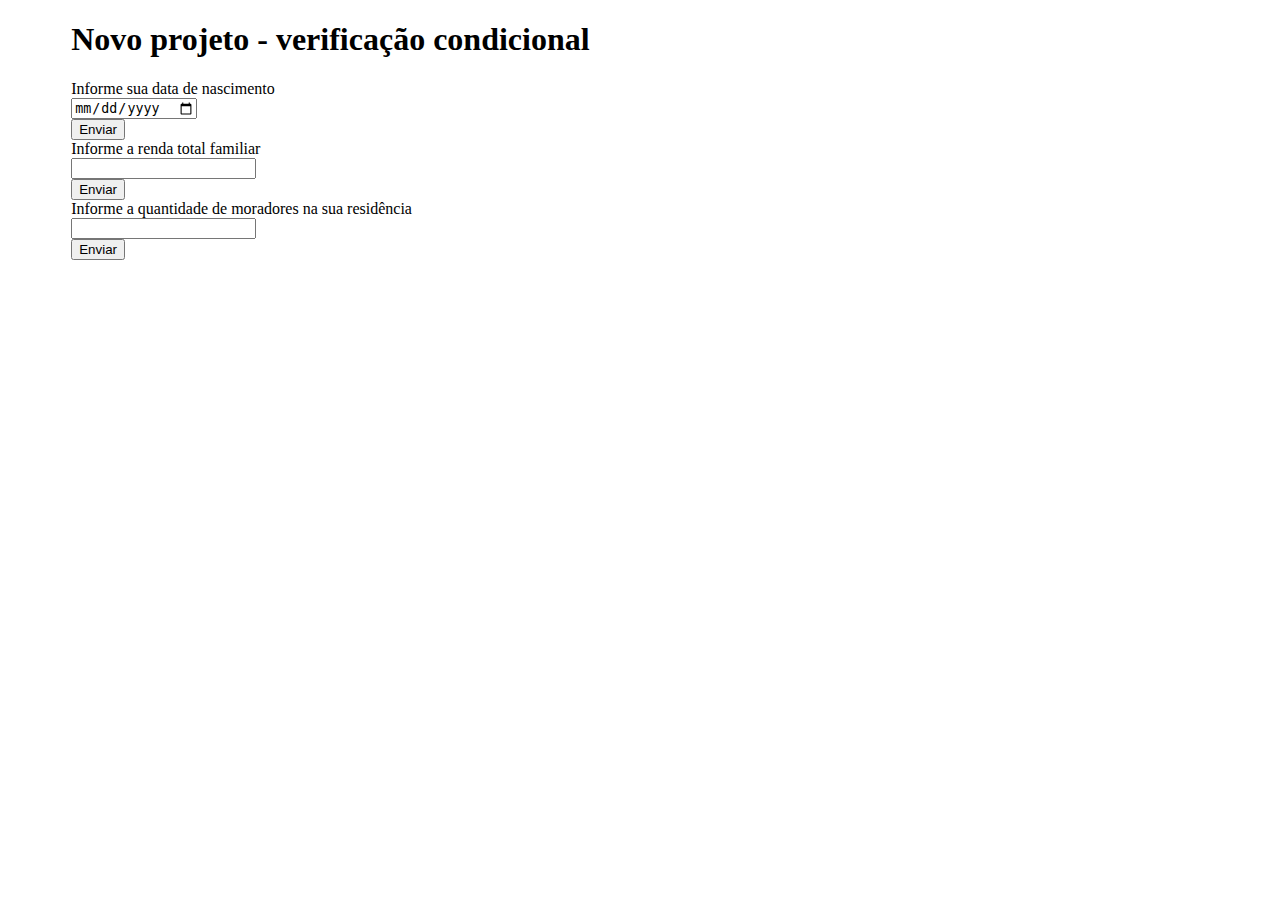
==== index.html @ 3a2426dc "cotinuação" ====
<!DOCTYPE html>
<html lang="pt-BR">

<head>
    <meta charset="UTF-8">
    <meta http-equiv="X-UA-Compatible" content="IE=edge">
    <meta name="viewport" content="width=device-width, initial-scale=1.0">
    <link rel="stylesheet" href="css/style.css">
    <script src="js/script.js"></script>
    <link href="https://cdn.jsdelivr.net/npm/bootstrap@5.3.0-alpha3/dist/css/bootstrap.min.css" rel="stylesheet"
        integrity="sha384-KK94CHFLLe+nY2dmCWGMq91rCGa5gtU4mk92HdvYe+M/SXH301p5ILy+dN9+nJOZ" crossorigin="anonymous">
    <title>Atividade de verificação condicional</title>
</head>

<body>
    <main>
        <div class="row text-center my-3">
            <h1>Novo projeto - verificação condicional</h1>
        </div>

        <div class="row idade">
            <div class="col-auto d-flex flex-column align-items-center justify-content-center">
                <div class="text-center">Informe sua data de nascimento</div>
            </div>
            <div class="col-auto d-flex flex-column align-items-center justify-content-center">
                <input class="my-1" type="date" id="datanasc">
            </div>
            <div class="col-auto d-flex flex-column align-items-center justify-content-center">
                <button type="button" class="btn btn-outline-dark" onclick="calcularPercapita()">
                    Enviar
                </button>
            </div>
        </div>

        <div class="row renda">
            <div class="col-auto d-flex flex-column align-items-center justify-content-center">
                <div class="text-center">Informe a renda total familiar</div>
            </div>
            <div class="col-auto d-flex flex-column align-items-center justify-content-center">
                <input class="my-1" type="number" id="renda">
            </div>
            <div class="col-auto d-flex flex-column align-items-center justify-content-center">
                <button type="button" class="btn btn-outline-dark" onclick="calcularPercapita()">
                    Enviar
                </button>
            </div>
        </div>

        <div class="row moradores">
            <div class="col-auto d-flex flex-column align-items-center justify-content-center">
                <div class="text-center">Informe a quantidade de moradores na sua residência</div>
            </div>
            <div class="col-auto d-flex flex-column align-items-center justify-content-center">
                <input class="my-1" type="number" id="moradores">
            </div>
            <div class="col-auto d-flex flex-column align-items-center justify-content-center">
                <button type="button" class="btn btn-outline-dark" onclick="calcularPercapita()">
                    Enviar
                </button>
            </div>
        </div>

    </main>

    <script src="https://cdn.jsdelivr.net/npm/bootstrap@5.3.0-alpha3/dist/js/bootstrap.bundle.min.js"
        integrity="sha384-ENjdO4Dr2bkBIFxQpeoTz1HIcje39Wm4jDKdf19U8gI4ddQ3GYNS7NTKfAdVQSZe"
        crossorigin="anonymous"></script>
</body>

</html>
---- css/style.css ----
main {
    width: 90%;
    margin: auto;
}
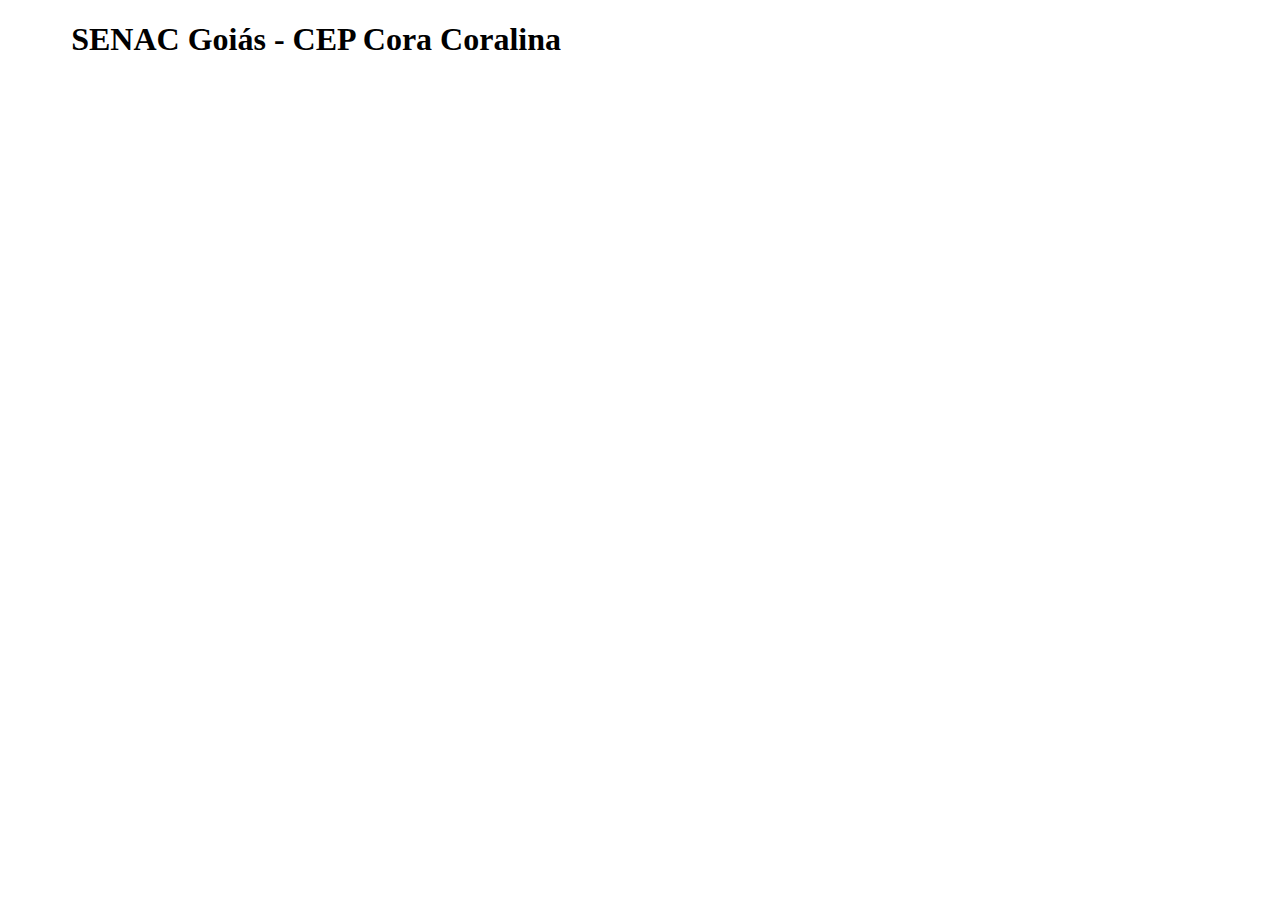
==== commit 9a898fc3: "continuação" ====
--- a/index.html
+++ b/index.html
@@ -9,57 +9,14 @@
     <script src="js/script.js"></script>
     <link href="https://cdn.jsdelivr.net/npm/bootstrap@5.3.0-alpha3/dist/css/bootstrap.min.css" rel="stylesheet"
         integrity="sha384-KK94CHFLLe+nY2dmCWGMq91rCGa5gtU4mk92HdvYe+M/SXH301p5ILy+dN9+nJOZ" crossorigin="anonymous">
-    <title>Atividade de verificação condicional</title>
+    <title>Senac Goiás</title>
 </head>
 
 <body>
     <main>
         <div class="row text-center my-3">
-            <h1>Novo projeto - verificação condicional</h1>
+            <h1>SENAC Goiás - CEP Cora Coralina</h1>
         </div>
-
-        <div class="row idade">
-            <div class="col-auto d-flex flex-column align-items-center justify-content-center">
-                <div class="text-center">Informe sua data de nascimento</div>
-            </div>
-            <div class="col-auto d-flex flex-column align-items-center justify-content-center">
-                <input class="my-1" type="date" id="datanasc">
-            </div>
-            <div class="col-auto d-flex flex-column align-items-center justify-content-center">
-                <button type="button" class="btn btn-outline-dark" onclick="calcularPercapita()">
-                    Enviar
-                </button>
-            </div>
-        </div>
-
-        <div class="row renda">
-            <div class="col-auto d-flex flex-column align-items-center justify-content-center">
-                <div class="text-center">Informe a renda total familiar</div>
-            </div>
-            <div class="col-auto d-flex flex-column align-items-center justify-content-center">
-                <input class="my-1" type="number" id="renda">
-            </div>
-            <div class="col-auto d-flex flex-column align-items-center justify-content-center">
-                <button type="button" class="btn btn-outline-dark" onclick="calcularPercapita()">
-                    Enviar
-                </button>
-            </div>
-        </div>
-
-        <div class="row moradores">
-            <div class="col-auto d-flex flex-column align-items-center justify-content-center">
-                <div class="text-center">Informe a quantidade de moradores na sua residência</div>
-            </div>
-            <div class="col-auto d-flex flex-column align-items-center justify-content-center">
-                <input class="my-1" type="number" id="moradores">
-            </div>
-            <div class="col-auto d-flex flex-column align-items-center justify-content-center">
-                <button type="button" class="btn btn-outline-dark" onclick="calcularPercapita()">
-                    Enviar
-                </button>
-            </div>
-        </div>
-
     </main>
 
     <script src="https://cdn.jsdelivr.net/npm/bootstrap@5.3.0-alpha3/dist/js/bootstrap.bundle.min.js"
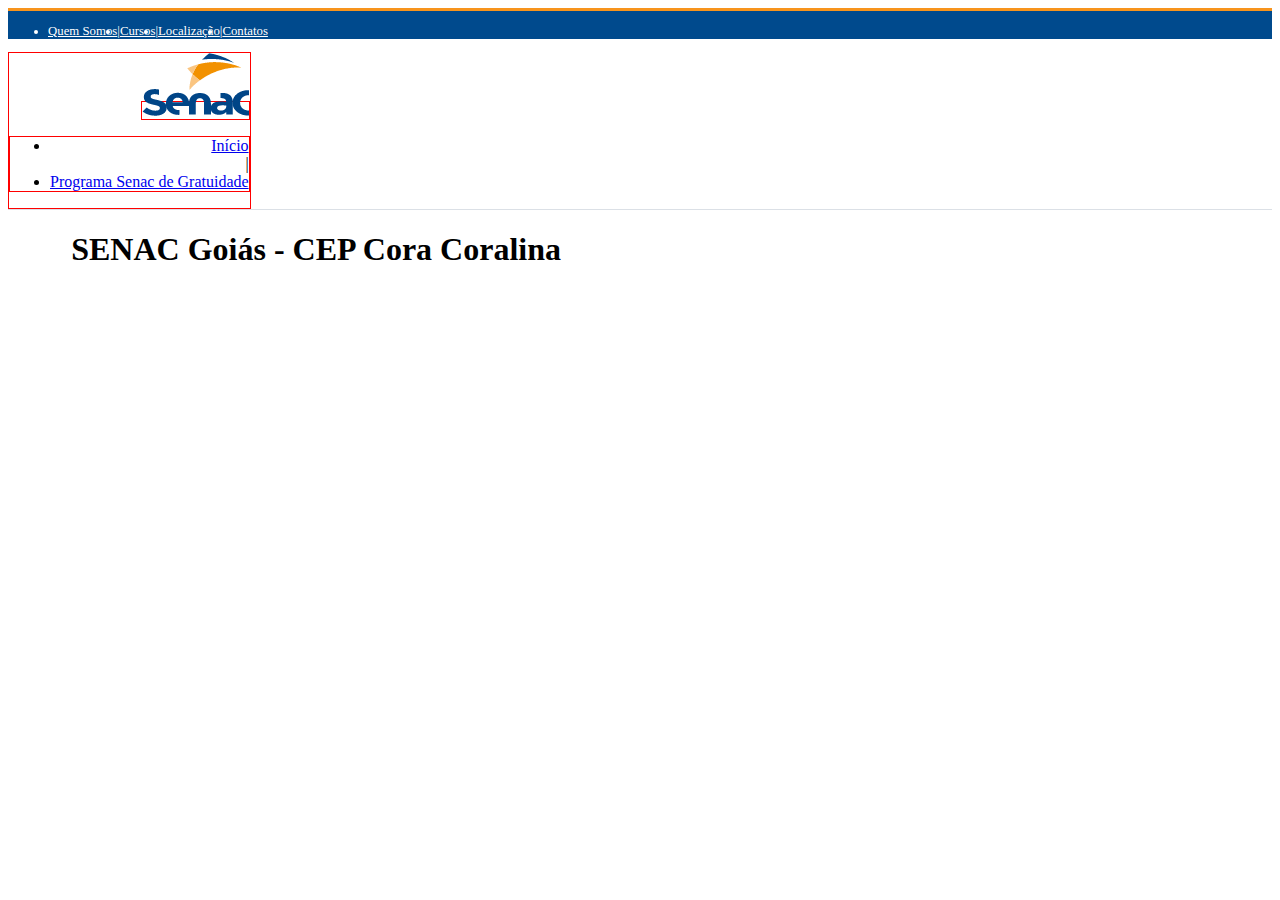
==== commit 389d8021: "continuação" ====
--- a/index.html
+++ b/index.html
@@ -13,6 +13,62 @@
 </head>
 
 <body>
+    <header>
+        <div class="header-barra">
+            <div class="container">
+                <ul class="nav justify-content-end barra">
+                    <li class="nav-item">
+                        <a class="nav-link" href="#inscricoes">Quem Somos</a>
+                    </li>
+                    |
+                    <li class="nav-item">
+                        <a class="nav-link" href="#contato">Cursos</a>
+                    </li>
+                    |
+                    <li class="nav-item">
+                        <a class="nav-link" href="#contato">Localização</a>
+                    </li>
+                    |
+                    <li class="nav-item">
+                        <a class="nav-link" href="#contato">Contatos</a>
+                    </li>
+                </ul>
+            </div>
+        </div>
+        <!-- <nav class="navbar navbar-expand-sm navbar-light bg-light navbarra">
+            <div class="container containerbarra">
+                <a class="navbar-brand" href="#">
+                    <h1><img src="img/logo.png" class="logo"></h1>
+                </a>
+                <ul class="navbar-nav fw-medium">
+                    <li class="nav-item">
+                        <a class="nav-link" href="../index.html">Início</a>
+                    </li>
+                    |
+                    <li class="nav-item">
+                        <a class="nav-link" href="pagina1.html">Programa Senac de Gratuidade</a>
+                    </li>
+                </ul>
+            </div>
+        </nav> -->
+
+        <nav class="navbarra">
+            <div class="container" style="border: 1px solid red;">
+                <a href="#" style="border: 1px solid red;">
+                    <img src="img/logo.png" class="d-inline-block align-text-center"></a>
+                <ul class="fw-medium" style="border: 1px solid red;">
+                    <li class="nav-item">
+                        <a class="nav-link" href="../index.html">Início</a>
+                    </li>
+                    |
+                    <li class="nav-item">
+                        <a class="nav-link" href="pagina1.html">Programa Senac de Gratuidade</a>
+                    </li>
+                </ul>
+            </div>
+        </nav>
+    </header>
+
     <main>
         <div class="row text-center my-3">
             <h1>SENAC Goiás - CEP Cora Coralina</h1>
--- a/css/style.css
+++ b/css/style.css
@@ -1,4 +1,46 @@
 main {
     width: 90%;
     margin: auto;
+}
+
+.navbar {
+    font-size: 1.3rem;
+}
+
+.logo {
+    max-width: 100%;
+}
+
+.header-barra {
+    background-color: #004a8d;
+    border-top: 3px solid #f7941d;
+    color: #fff;
+    padding: 0;
+    font-size: 0.8rem;
+}
+
+.barra {
+    display: flex;
+    align-items: center;
+    text-align: right;
+}
+
+.barra li {
+    color: #fff;
+}
+
+.barra li a {
+    display: block;
+    color: #fff;
+}
+
+.barra li a:hover {
+    color: #fff;
+}
+
+.navbarra {
+    display: flex;
+    align-items: center;
+    text-align: right;
+    border-bottom: 1px solid #dbe0e6;
 }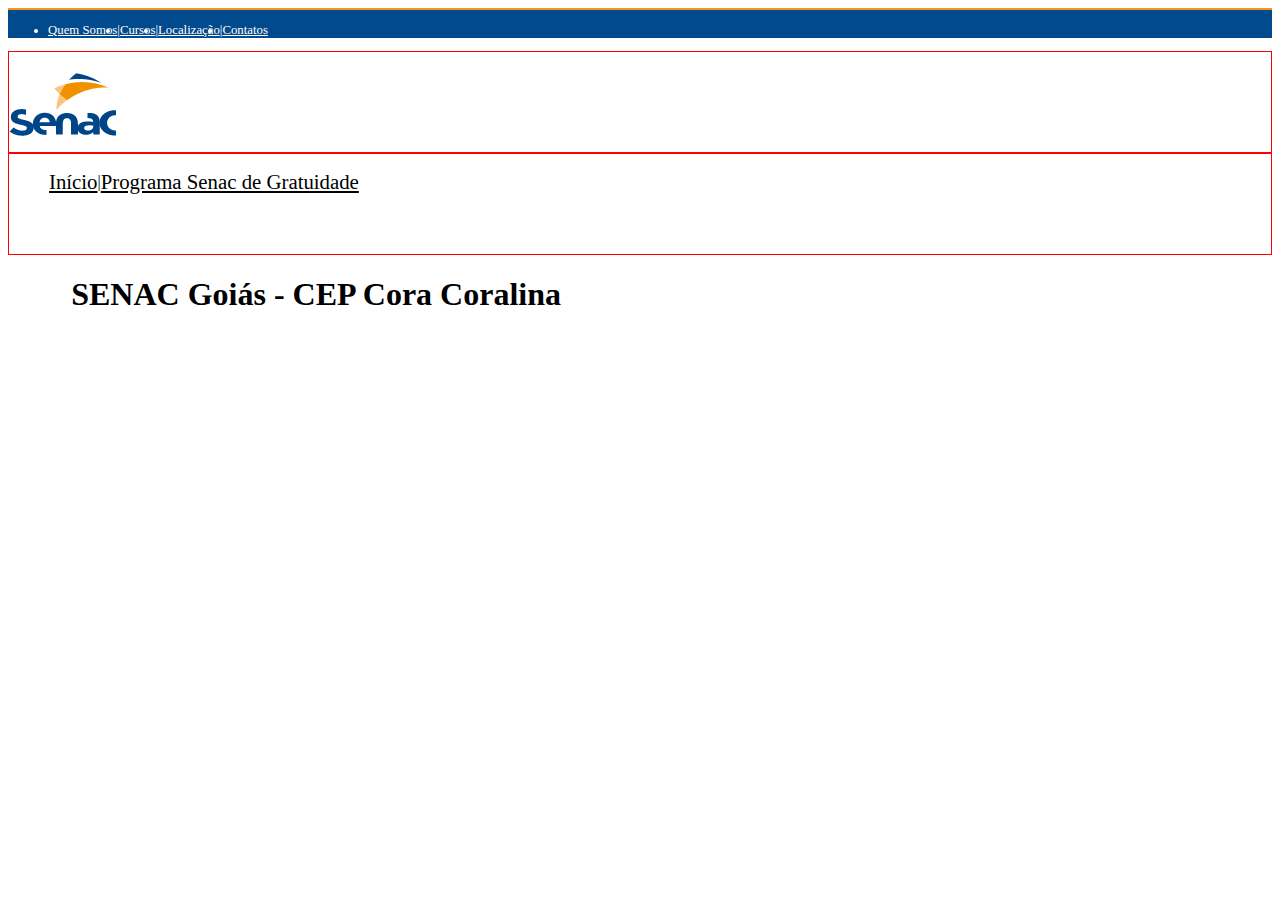
==== commit 34223698: "continuação" ====
--- a/index.html
+++ b/index.html
@@ -35,38 +35,30 @@
                 </ul>
             </div>
         </div>
-        <!-- <nav class="navbar navbar-expand-sm navbar-light bg-light navbarra">
-            <div class="container containerbarra">
-                <a class="navbar-brand" href="#">
-                    <h1><img src="img/logo.png" class="logo"></h1>
-                </a>
-                <ul class="navbar-nav fw-medium">
-                    <li class="nav-item">
-                        <a class="nav-link" href="../index.html">Início</a>
-                    </li>
-                    |
-                    <li class="nav-item">
-                        <a class="nav-link" href="pagina1.html">Programa Senac de Gratuidade</a>
-                    </li>
-                </ul>
+
+        <div class="container">
+            <div class="row cabecalho-barra">
+                <div class="col-sm-3 d-flex flex-column align-items-start justify-content-center"
+                    style="border: 1px solid red; height: 100px;">
+                    <h1>
+                        <a href="#">
+                            <img src="img/logo.png" class="logo"></a>
+                    </h1>
+                </div>
+                <div class="col-sm-9 d-flex flex-column align-items-start justify-content-center"
+                    style="border: 1px solid red; height: 100px;">
+                    <ul class="nav fw-medium cabecalho">
+                        <li class="nav-item">
+                            <a class="nav-link" href="../index.html">Início</a>
+                        </li>
+                        |
+                        <li class="nav-item">
+                            <a class="nav-link" href="pagina1.html">Programa Senac de Gratuidade</a>
+                        </li>
+                    </ul>
+                </div>
             </div>
-        </nav> -->
-
-        <nav class="navbarra">
-            <div class="container" style="border: 1px solid red;">
-                <a href="#" style="border: 1px solid red;">
-                    <img src="img/logo.png" class="d-inline-block align-text-center"></a>
-                <ul class="fw-medium" style="border: 1px solid red;">
-                    <li class="nav-item">
-                        <a class="nav-link" href="../index.html">Início</a>
-                    </li>
-                    |
-                    <li class="nav-item">
-                        <a class="nav-link" href="pagina1.html">Programa Senac de Gratuidade</a>
-                    </li>
-                </ul>
-            </div>
-        </nav>
+        </div>
     </header>
 
     <main>
--- a/css/style.css
+++ b/css/style.css
@@ -1,10 +1,6 @@
 main {
     width: 90%;
     margin: auto;
-}
-
-.navbar {
-    font-size: 1.3rem;
 }
 
 .logo {
@@ -13,7 +9,7 @@
 
 .header-barra {
     background-color: #004a8d;
-    border-top: 3px solid #f7941d;
+    border-top: 2px solid #f7941d;
     color: #fff;
     padding: 0;
     font-size: 0.8rem;
@@ -38,9 +34,23 @@
     color: #fff;
 }
 
-.navbarra {
+.cabecalho {
     display: flex;
     align-items: center;
     text-align: right;
-    border-bottom: 1px solid #dbe0e6;
+}
+
+.cabecalho li {
+    color: #000;
+    list-style-type: none;
+}
+
+.cabecalho li a {
+    display: block;
+    color: #000;
+    font-size: 1.3rem;
+}
+
+.cabecalho li a:hover {
+    color: #000;
 }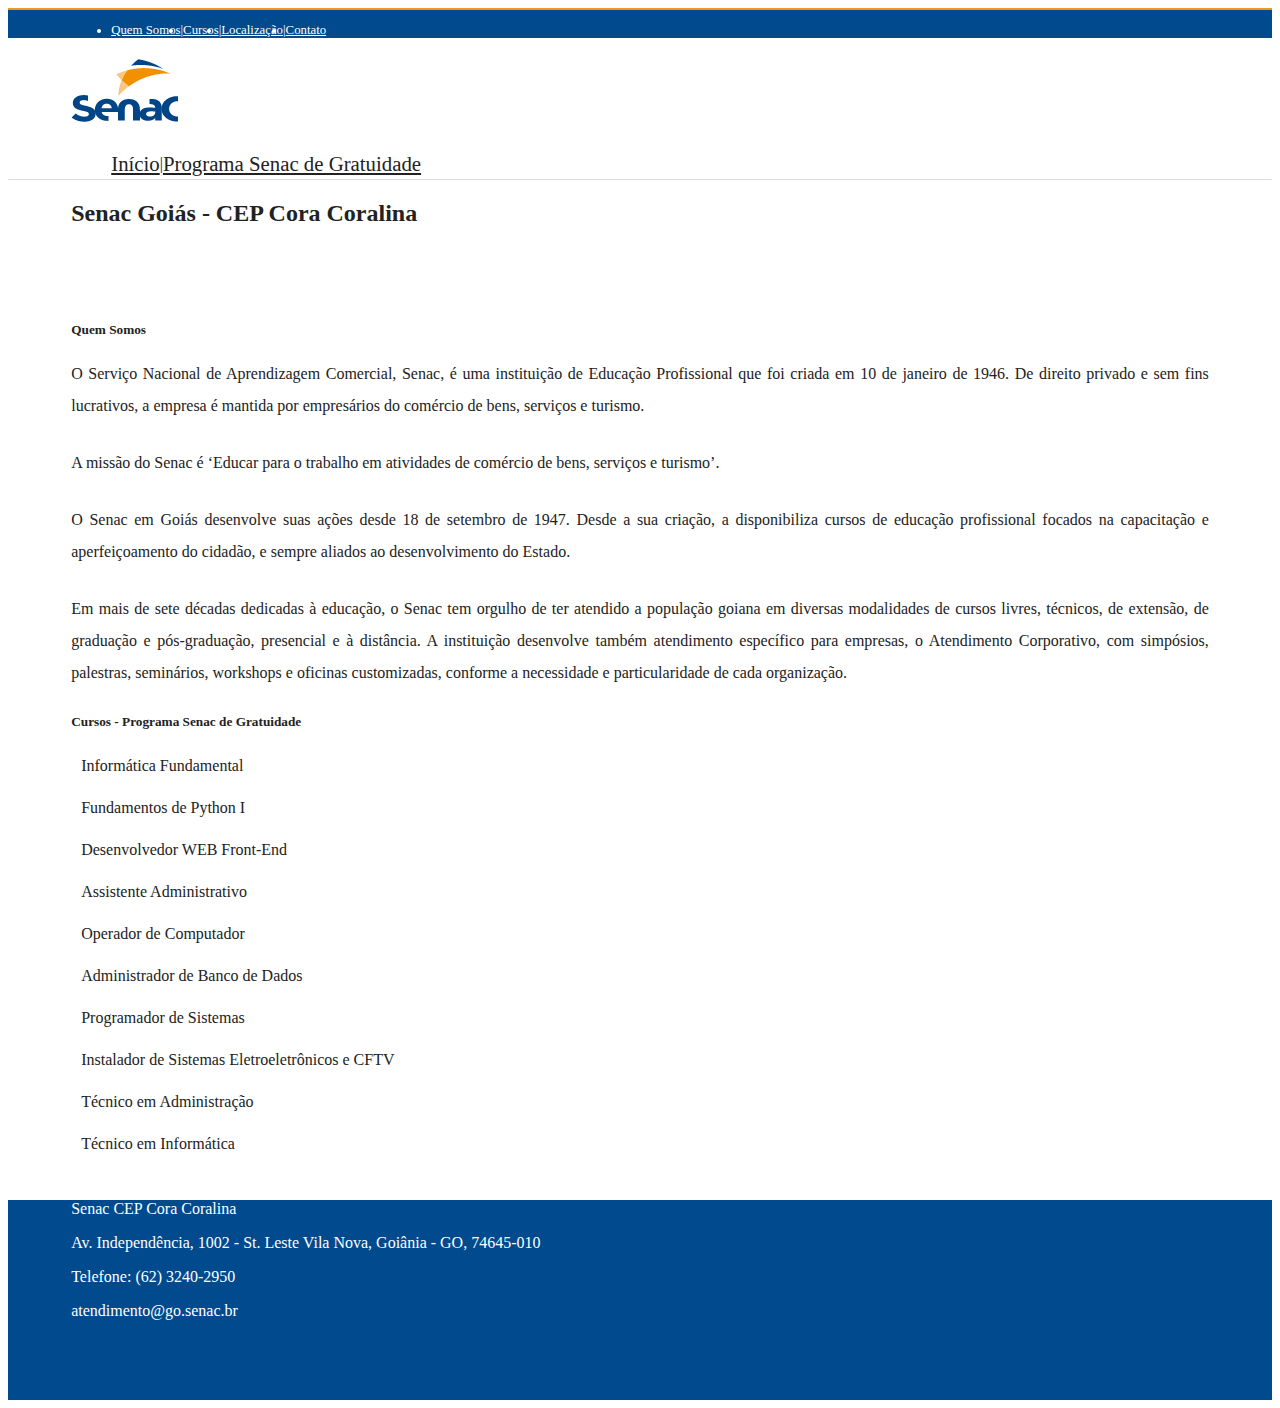
==== commit 800cbd9d: "continuação" ====
--- a/index.html
+++ b/index.html
@@ -18,19 +18,19 @@
             <div class="container">
                 <ul class="nav justify-content-end barra">
                     <li class="nav-item">
-                        <a class="nav-link" href="#inscricoes">Quem Somos</a>
+                        <a class="nav-link" href="#quemsomos">Quem Somos</a>
                     </li>
                     |
                     <li class="nav-item">
-                        <a class="nav-link" href="#contato">Cursos</a>
+                        <a class="nav-link" href="#cursos">Cursos</a>
                     </li>
                     |
                     <li class="nav-item">
-                        <a class="nav-link" href="#contato">Localização</a>
+                        <a class="nav-link" href="#localizacao">Localização</a>
                     </li>
                     |
                     <li class="nav-item">
-                        <a class="nav-link" href="#contato">Contatos</a>
+                        <a class="nav-link" href="#contato">Contato</a>
                     </li>
                 </ul>
             </div>
@@ -38,22 +38,20 @@
 
         <div class="container">
             <div class="row cabecalho-barra">
-                <div class="col-sm-3 d-flex flex-column align-items-start justify-content-center"
-                    style="border: 1px solid red; height: 100px;">
+                <div class="col-sm-3 d-flex flex-column align-items-center justify-content-center">
                     <h1>
                         <a href="#">
                             <img src="img/logo.png" class="logo"></a>
                     </h1>
                 </div>
-                <div class="col-sm-9 d-flex flex-column align-items-start justify-content-center"
-                    style="border: 1px solid red; height: 100px;">
-                    <ul class="nav fw-medium cabecalho">
+                <div class="col-sm-9 d-flex flex-column align-items-start justify-content-center">
+                    <ul class="nav cabecalho">
                         <li class="nav-item">
-                            <a class="nav-link" href="../index.html">Início</a>
+                            <a class="nav-link" href="index.html">Início</a>
                         </li>
                         |
                         <li class="nav-item">
-                            <a class="nav-link" href="pagina1.html">Programa Senac de Gratuidade</a>
+                            <a class="nav-link" href="pages/pagina1.html">Programa Senac de Gratuidade</a>
                         </li>
                     </ul>
                 </div>
@@ -62,10 +60,71 @@
     </header>
 
     <main>
-        <div class="row text-center my-3">
-            <h1>SENAC Goiás - CEP Cora Coralina</h1>
+        <div class="container">
+            <div class="row titulo">
+                <div class="col-sm-12 d-flex flex-column align-items-center justify-content-center">
+                    <h2>Senac Goiás - CEP Cora Coralina</h2>
+                </div>
+            </div>
+
+            <section>
+                <div class="row secoes">
+                    <div class="col-sm-12">
+                        <h5 class="subtitulo" id="quemsomos">Quem Somos</h5>
+                        <p>O Serviço Nacional de Aprendizagem Comercial, Senac, é uma instituição de Educação
+                            Profissional que foi criada em 10 de janeiro de 1946. De direito privado e sem fins
+                            lucrativos, a empresa é mantida por empresários do comércio de bens, serviços e turismo.</p>
+                        <p>A missão do Senac é ‘Educar para o trabalho em atividades de comércio de bens, serviços e
+                            turismo’.</p>
+                        <p>O Senac em Goiás desenvolve suas ações desde 18 de setembro de 1947. Desde a sua criação, a
+                            disponibiliza cursos de educação profissional focados na capacitação e aperfeiçoamento do
+                            cidadão, e sempre aliados ao desenvolvimento do Estado.</p>
+                        <p>Em mais de sete décadas dedicadas à educação, o Senac tem orgulho de ter atendido a população
+                            goiana em diversas modalidades de cursos livres, técnicos, de extensão, de graduação e
+                            pós-graduação, presencial e à distância. A instituição desenvolve também atendimento
+                            específico para empresas, o Atendimento Corporativo, com simpósios, palestras, seminários,
+                            workshops e oficinas customizadas, conforme a necessidade e particularidade de cada
+                            organização.</p>
+                    </div>
+                </div>
+            </section>
+
+            <section>
+                <div class="row secoes">
+                    <div class="col-sm-12">
+                        <h5 class="subtitulo" id="cursos">Cursos - Programa Senac de Gratuidade</h5>
+                        <ul>
+                            <li>Informática Fundamental</li>
+                            <li>Fundamentos de Python I</li>
+                            <li>Desenvolvedor WEB Front-End</li>
+                            <li>Assistente Administrativo</li>
+                            <li>Operador de Computador</li>
+                            <li>Administrador de Banco de Dados</li>
+                            <li>Programador de Sistemas</li>
+                            <li>Instalador de Sistemas Eletroeletrônicos e CFTV</li>
+                            <li>Técnico em Administração</li>
+                            <li>Técnico em Informática</li>
+                        </ul>
+                    </div>
+                </div>
+            </section>
         </div>
     </main>
+
+    <footer>
+        <div class="container">
+            <div class="row footer-row">
+                <div class="col-sm-6 d-flex flex-column align-items-start justify-content-center" id="localizacao">
+                    <p>Senac CEP Cora Coralina</p>
+                    <p>Av. Independência, 1002 - St. Leste Vila Nova, Goiânia - GO, 74645-010</p>
+                </div>
+                <div class="col-sm-6 d-flex flex-column align-items-center justify-content-center" id="contato">
+                    <p>Telefone: (62) 3240-2950</p>
+                    <p>atendimento@go.senac.br</p>
+                </div>
+            </div>
+        </div>
+    </footer>
 
     <script src="https://cdn.jsdelivr.net/npm/bootstrap@5.3.0-alpha3/dist/js/bootstrap.bundle.min.js"
         integrity="sha384-ENjdO4Dr2bkBIFxQpeoTz1HIcje39Wm4jDKdf19U8gI4ddQ3GYNS7NTKfAdVQSZe"
--- a/css/style.css
+++ b/css/style.css
@@ -1,4 +1,4 @@
-main {
+.container {
     width: 90%;
     margin: auto;
 }
@@ -11,7 +11,7 @@
     background-color: #004a8d;
     border-top: 2px solid #f7941d;
     color: #fff;
-    padding: 0;
+    /* padding: 0; */
     font-size: 0.8rem;
 }
 
@@ -38,19 +38,85 @@
     display: flex;
     align-items: center;
     text-align: right;
+    color: #222;
 }
 
 .cabecalho li {
-    color: #000;
     list-style-type: none;
 }
 
 .cabecalho li a {
     display: block;
-    color: #000;
+    color: #222;
     font-size: 1.3rem;
 }
 
 .cabecalho li a:hover {
-    color: #000;
+    color: #222;
+}
+
+.cabecalho-barra {
+    height: 120px;
+}
+
+header {
+    border-bottom: 1px solid #dbe0e6;
+}
+
+main {
+    color: #222;
+}
+
+.titulo {
+    height: 100px;
+    margin-bottom: 20px;
+}
+
+.subtitulo {
+    margin-bottom: 20px;
+}
+
+.secoes {
+    text-align: justify;
+}
+
+.secoes p {
+    margin-bottom: 25px;
+    line-height: 2;
+}
+
+.secoes ul li {
+    list-style-type: none;
+    margin: 10px 0;
+    line-height: 2;
+}
+
+.secoes ul {
+    margin-bottom: 40px;
+    padding-left: 10px;
+}
+
+footer {
+    background-color: #004a8d;
+}
+
+.footer-row {
+    color: #fff;
+    height: 200px;
+}
+
+.programa {
+    text-align: justify;
+    background-color: #FEE691;
+    padding: 10px;
+    margin-bottom: 30px;
+}
+
+.programa p {
+    margin-bottom: 15px;
+    line-height: 2;
+}
+
+.resultado {
+    margin-bottom: 100px;
 }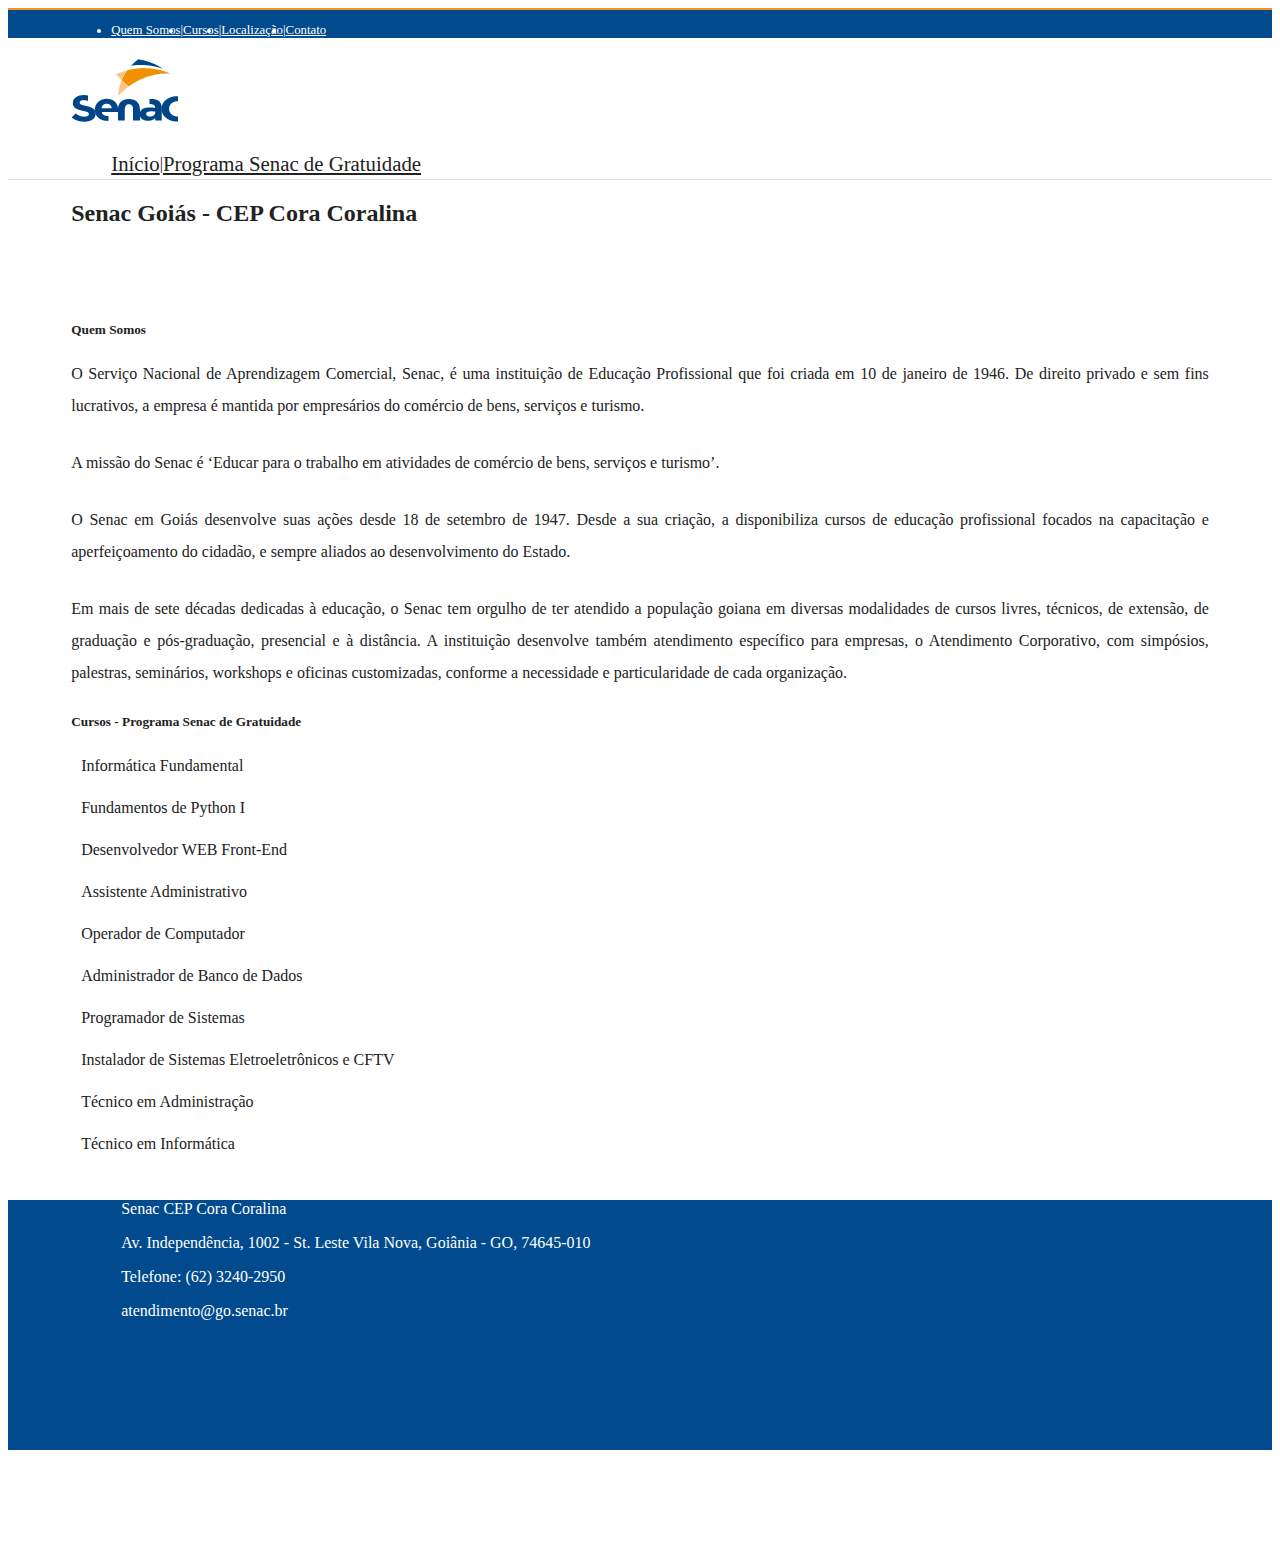
==== commit 0a91341c: "continuação" ====
--- a/index.html
+++ b/index.html
@@ -114,13 +114,20 @@
     <footer>
         <div class="container">
             <div class="row footer-row">
-                <div class="col-sm-6 d-flex flex-column align-items-start justify-content-center" id="localizacao">
+                <div class="col-sm-6 d-flex flex-column align-items-start justify-content-center" id="contato">
                     <p>Senac CEP Cora Coralina</p>
                     <p>Av. Independência, 1002 - St. Leste Vila Nova, Goiânia - GO, 74645-010</p>
-                </div>
-                <div class="col-sm-6 d-flex flex-column align-items-center justify-content-center" id="contato">
                     <p>Telefone: (62) 3240-2950</p>
                     <p>atendimento@go.senac.br</p>
+                </div>
+                <div class="col-sm-6 d-flex flex-column align-items-center justify-content-center" id="localizacao">
+                    <div class="google-map">
+                        <iframe
+                            src="
+                            https://www.google.com/maps/embed?pb=!1m14!1m8!1m3!1d15288.573388156321!2d-49.2357739!3d-16.6697087!3m2!1i1024!2i768!4f13.1!3m3!1m2!1s0x935ef18783458d59%3A0xe7c4fabde71812c8!2sSenac%20CEP%20Cora%20Coralina!5e0!3m2!1spt-BR!2sbr!4v1685453075051!5m2!1spt-BR!2sbr"
+                            width="350" height="225" allowfullscreen="" loading="lazy"
+                            referrerpolicy="no-referrer-when-downgrade"></iframe></iframe>
+                    </div>
                 </div>
             </div>
         </div>
--- a/css/style.css
+++ b/css/style.css
@@ -102,7 +102,16 @@
 
 .footer-row {
     color: #fff;
-    height: 200px;
+    height: 250px;
+}
+
+
+.google-map iframe {
+    border: 0;
+}
+
+#contato {
+    padding-left: 50px;
 }
 
 .programa {
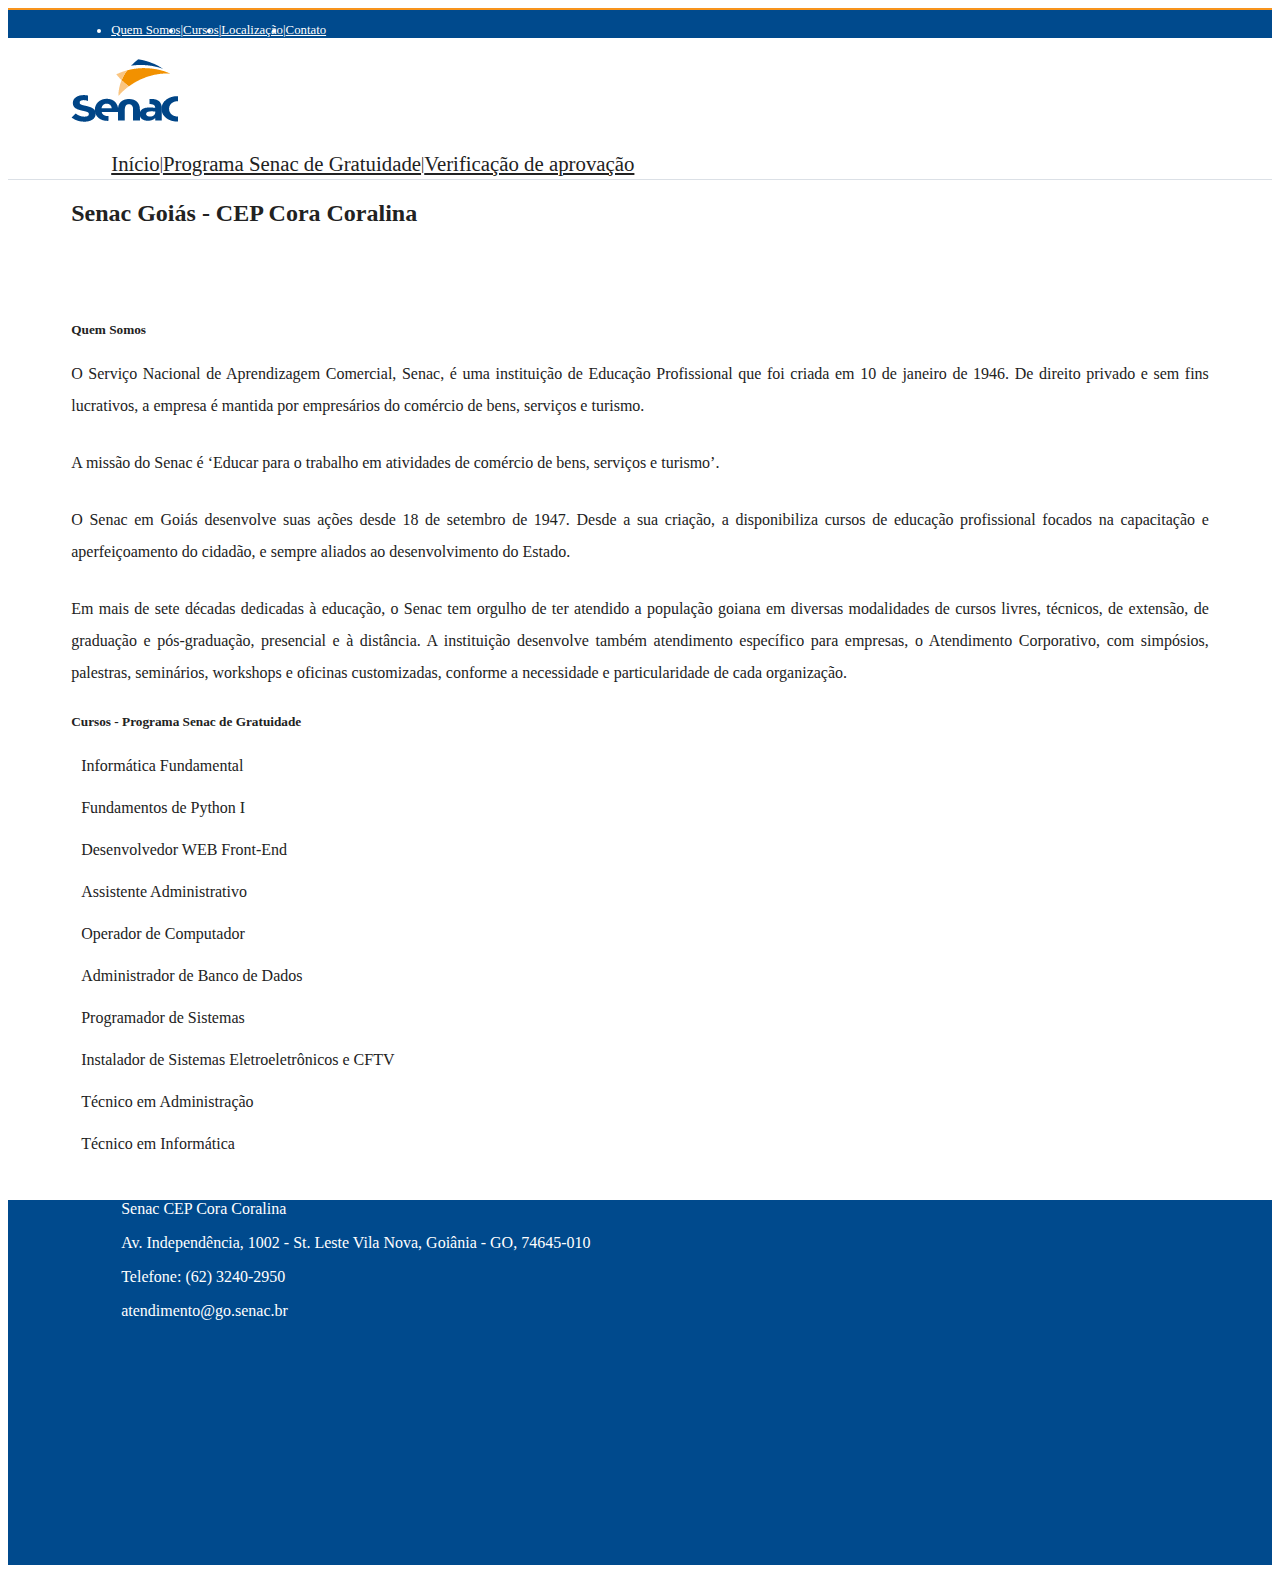
==== commit 0cfbbf0d: "continuação" ====
--- a/index.html
+++ b/index.html
@@ -52,6 +52,10 @@
                         |
                         <li class="nav-item">
                             <a class="nav-link" href="pages/pagina1.html">Programa Senac de Gratuidade</a>
+                        </li>
+                        |
+                        <li class="nav-item">
+                            <a class="nav-link" href="pages/pagina2.html">Verificação de aprovação</a>
                         </li>
                     </ul>
                 </div>
--- a/css/style.css
+++ b/css/style.css
@@ -102,7 +102,7 @@
 
 .footer-row {
     color: #fff;
-    height: 250px;
+    min-height: 250px;
 }
 
 
@@ -114,14 +114,16 @@
     padding-left: 50px;
 }
 
-.programa {
+.programa,
+.aprovacao {
     text-align: justify;
     background-color: #FEE691;
     padding: 10px;
     margin-bottom: 30px;
 }
 
-.programa p {
+.programa p,
+.aprovacao {
     margin-bottom: 15px;
     line-height: 2;
 }
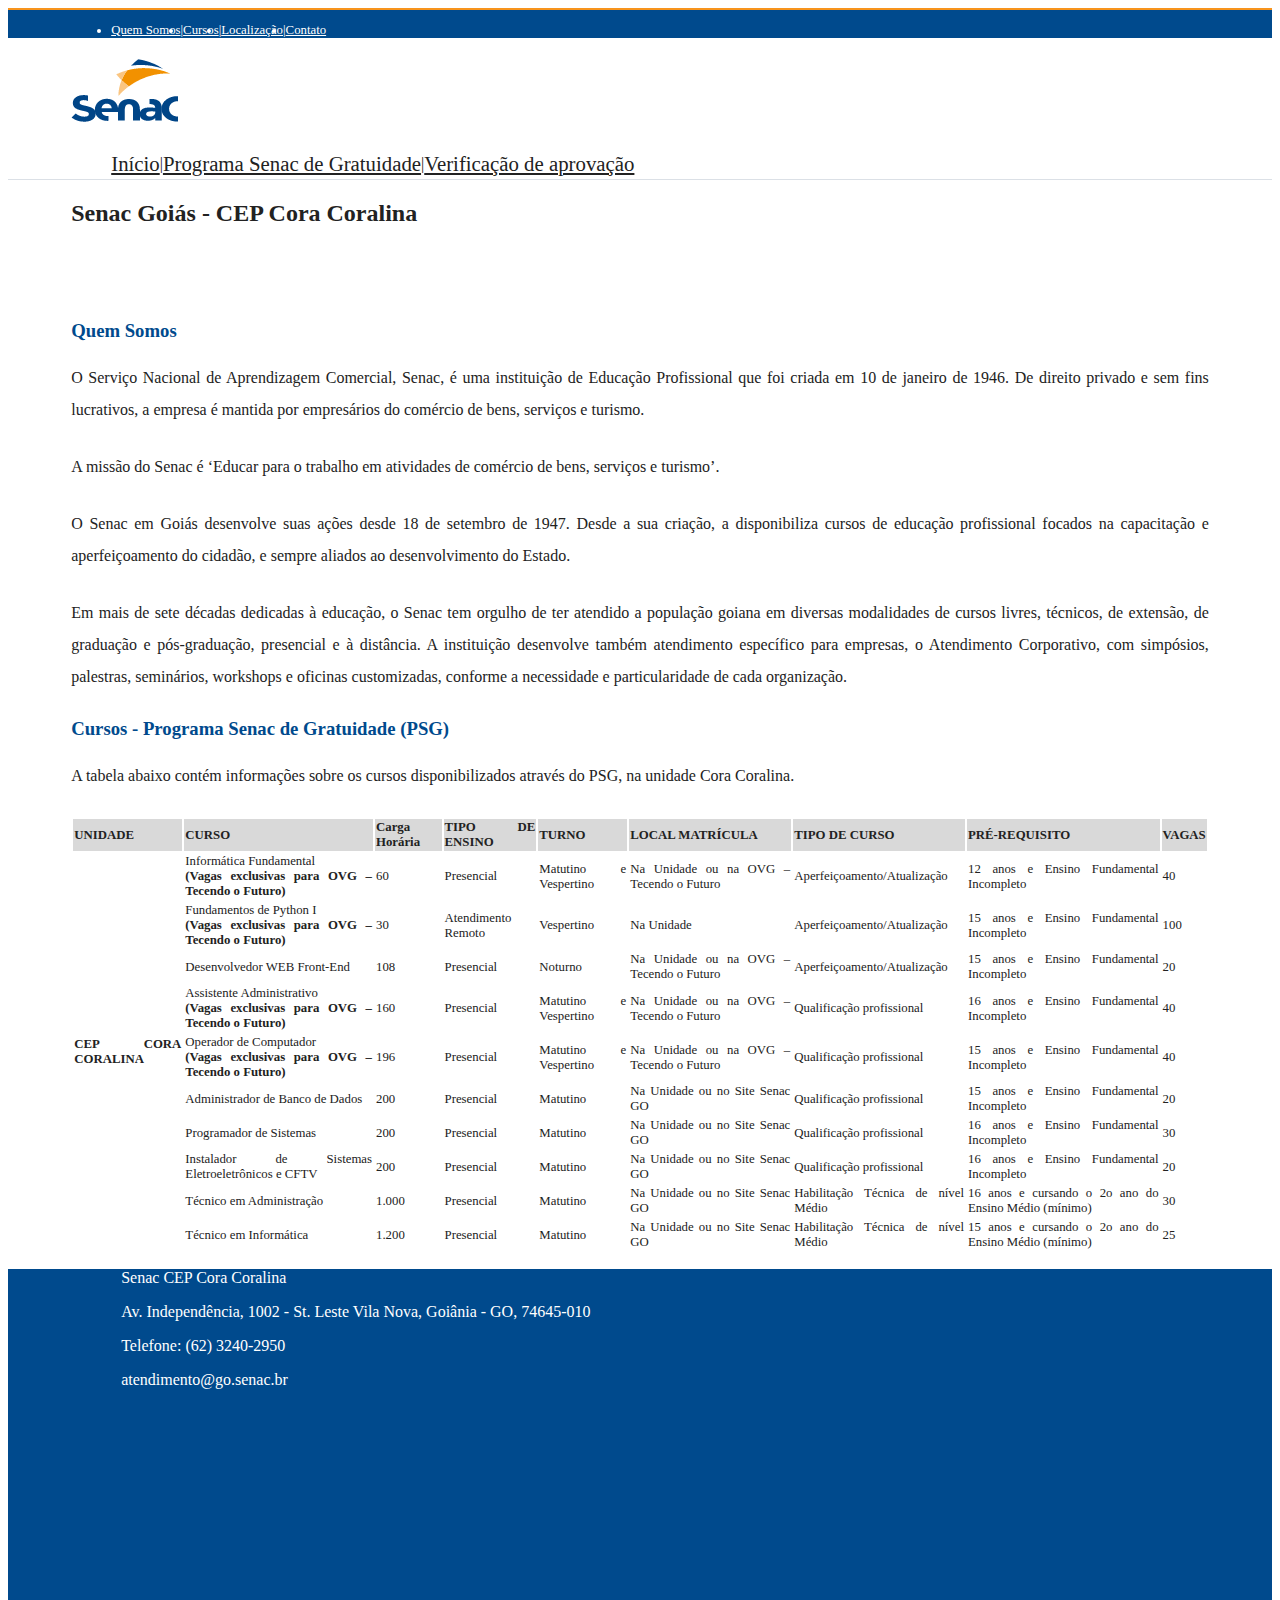
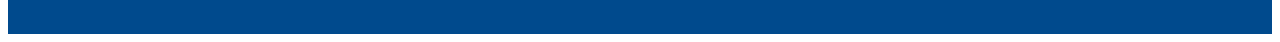
==== commit 72d95bf1: "continuação" ====
--- a/index.html
+++ b/index.html
@@ -73,8 +73,8 @@
 
             <section>
                 <div class="row secoes">
-                    <div class="col-sm-12">
-                        <h5 class="subtitulo" id="quemsomos">Quem Somos</h5>
+                    <div class="col-sm-12 mb-3">
+                        <h3 class="subtitulo" id="quemsomos">Quem Somos</h3>
                         <p>O Serviço Nacional de Aprendizagem Comercial, Senac, é uma instituição de Educação
                             Profissional que foi criada em 10 de janeiro de 1946. De direito privado e sem fins
                             lucrativos, a empresa é mantida por empresários do comércio de bens, serviços e turismo.</p>
@@ -95,20 +95,152 @@
 
             <section>
                 <div class="row secoes">
-                    <div class="col-sm-12">
-                        <h5 class="subtitulo" id="cursos">Cursos - Programa Senac de Gratuidade</h5>
-                        <ul>
-                            <li>Informática Fundamental</li>
-                            <li>Fundamentos de Python I</li>
-                            <li>Desenvolvedor WEB Front-End</li>
-                            <li>Assistente Administrativo</li>
-                            <li>Operador de Computador</li>
-                            <li>Administrador de Banco de Dados</li>
-                            <li>Programador de Sistemas</li>
-                            <li>Instalador de Sistemas Eletroeletrônicos e CFTV</li>
-                            <li>Técnico em Administração</li>
-                            <li>Técnico em Informática</li>
-                        </ul>
+                    <div class="col-sm-12 mb-3">
+                        <h3 class="subtitulo" id="cursos">Cursos - Programa Senac de Gratuidade (PSG)</h3>
+                        <p>A tabela abaixo contém informações sobre os cursos disponibilizados através do PSG, na
+                            unidade Cora Coralina.</p>
+
+                        <table class="table table-bordered border-dark">
+                            <thead class="tablehead">
+                                <tr>
+                                    <th scope="col" class="text-center align-middle">UNIDADE</th>
+                                    <th scope="col" class="text-center align-middle">CURSO</th>
+                                    <th scope="col" class="text-center align-middle">Carga Horária</th>
+                                    <th scope="col" class="text-center align-middle">TIPO DE ENSINO</th>
+                                    <th scope="col" class="text-center align-middle">TURNO</th>
+                                    <th scope="col" class="text-center align-middle">LOCAL MATRÍCULA</th>
+                                    <th scope="col" class="text-center align-middle">TIPO DE CURSO</th>
+                                    <th scope="col" class="text-center align-middle">PRÉ-REQUISITO</th>
+                                    <th scope="col" class="text-center align-middle">VAGAS</th>
+                                </tr>
+                            </thead>
+                            <tbody>
+                                <tr>
+                                    <th scope="row" rowspan="10" class="text-center align-middle">CEP CORA CORALINA</th>
+                                    <td class="text-center align-middle">
+                                        <div>Informática Fundamental</div>
+                                        <div>
+                                            <strong>(Vagas exclusivas para OVG – Tecendo o Futuro)</strong>
+                                        </div>
+                                    </td>
+                                    <td class="text-center align-middle">60</td>
+                                    <td class="text-center align-middle">Presencial</td>
+                                    <td class="text-center align-middle">Matutino e Vespertino</td>
+                                    <td class="text-center align-middle">Na Unidade ou na OVG – Tecendo o Futuro</td>
+                                    <td class="text-center align-middle">Aperfeiçoamento/Atualização</td>
+                                    <td class="text-center align-middle">12 anos e Ensino Fundamental Incompleto</td>
+                                    <td class="text-center align-middle">40</td>
+                                </tr>
+                                <tr>
+                                    <td class="text-center align-middle">
+                                        <div>Fundamentos de Python I</div>
+                                        <div>
+                                            <strong>(Vagas exclusivas para OVG – Tecendo o Futuro)</strong>
+                                        </div>
+                                    </td>
+                                    <td class="text-center align-middle">30</td>
+                                    <td class="text-center align-middle">Atendimento Remoto</td>
+                                    <td class="text-center align-middle">Vespertino</td>
+                                    <td class="text-center align-middle">Na Unidade</td>
+                                    <td class="text-center align-middle">Aperfeiçoamento/Atualização</td>
+                                    <td class="text-center align-middle">15 anos e Ensino Fundamental Incompleto</td>
+                                    <td class="text-center align-middle">100</td>
+                                </tr>
+                                <tr>
+                                    <td class="text-center align-middle">Desenvolvedor WEB Front-End</td>
+                                    <td class="text-center align-middle">108</td>
+                                    <td class="text-center align-middle">Presencial</td>
+                                    <td class="text-center align-middle">Noturno</td>
+                                    <td class="text-center align-middle">Na Unidade ou na OVG – Tecendo o Futuro</td>
+                                    <td class="text-center align-middle">Aperfeiçoamento/Atualização</td>
+                                    <td class="text-center align-middle">15 anos e Ensino Fundamental Incompleto</td>
+                                    <td class="text-center align-middle">20</td>
+                                </tr>
+                                <tr>
+                                    <td class="text-center align-middle">
+                                        <div>Assistente Administrativo</div>
+                                        <div>
+                                            <strong>(Vagas exclusivas para OVG – Tecendo o Futuro)</strong>
+                                        </div>
+                                    </td>
+                                    <td class="text-center align-middle">160</td>
+                                    <td class="text-center align-middle">Presencial</td>
+                                    <td class="text-center align-middle">Matutino e Vespertino</td>
+                                    <td class="text-center align-middle">Na Unidade ou na OVG – Tecendo o Futuro</td>
+                                    <td class="text-center align-middle">Qualificação profissional</td>
+                                    <td class="text-center align-middle">16 anos e Ensino Fundamental Incompleto</td>
+                                    <td class="text-center align-middle">40</td>
+                                </tr>
+                                <tr>
+                                    <td class="text-center align-middle">
+                                        <div>Operador de Computador</div>
+                                        <div>
+                                            <strong>(Vagas exclusivas para OVG – Tecendo o Futuro)</strong>
+                                        </div>
+                                    </td>
+                                    <td class="text-center align-middle">196</td>
+                                    <td class="text-center align-middle">Presencial</td>
+                                    <td class="text-center align-middle">Matutino e Vespertino</td>
+                                    <td class="text-center align-middle">Na Unidade ou na OVG – Tecendo o Futuro</td>
+                                    <td class="text-center align-middle">Qualificação profissional</td>
+                                    <td class="text-center align-middle">15 anos e Ensino Fundamental Incompleto</td>
+                                    <td class="text-center align-middle">40</td>
+                                </tr>
+                                <tr>
+                                    <td class="text-center align-middle">Administrador de Banco de Dados</td>
+                                    <td class="text-center align-middle">200</td>
+                                    <td class="text-center align-middle">Presencial</td>
+                                    <td class="text-center align-middle">Matutino</td>
+                                    <td class="text-center align-middle">Na Unidade ou no Site Senac GO</td>
+                                    <td class="text-center align-middle">Qualificação profissional</td>
+                                    <td class="text-center align-middle">15 anos e Ensino Fundamental Incompleto</td>
+                                    <td class="text-center align-middle">20</td>
+                                </tr>
+                                <tr>
+                                    <td class="text-center align-middle">Programador de Sistemas</td>
+                                    <td class="text-center align-middle">200</td>
+                                    <td class="text-center align-middle">Presencial</td>
+                                    <td class="text-center align-middle">Matutino</td>
+                                    <td class="text-center align-middle">Na Unidade ou no Site Senac GO</td>
+                                    <td class="text-center align-middle">Qualificação profissional</td>
+                                    <td class="text-center align-middle">16 anos e Ensino Fundamental Incompleto</td>
+                                    <td class="text-center align-middle">30</td>
+                                </tr>
+                                <tr>
+                                    <td class="text-center align-middle">Instalador de Sistemas Eletroeletrônicos e CFTV
+                                    </td>
+                                    <td class="text-center align-middle">200</td>
+                                    <td class="text-center align-middle">Presencial</td>
+                                    <td class="text-center align-middle">Matutino</td>
+                                    <td class="text-center align-middle">Na Unidade ou no Site Senac GO</td>
+                                    <td class="text-center align-middle">Qualificação profissional</td>
+                                    <td class="text-center align-middle">16 anos e Ensino Fundamental Incompleto</td>
+                                    <td class="text-center align-middle">20</td>
+                                </tr>
+                                <tr>
+                                    <td class="text-center align-middle">Técnico em Administração</td>
+                                    <td class="text-center align-middle">1.000</td>
+                                    <td class="text-center align-middle">Presencial</td>
+                                    <td class="text-center align-middle">Matutino</td>
+                                    <td class="text-center align-middle">Na Unidade ou no Site Senac GO</td>
+                                    <td class="text-center align-middle">Habilitação Técnica de nível Médio</td>
+                                    <td class="text-center align-middle">16 anos e cursando o 2o ano do Ensino Médio
+                                        (mínimo)</td>
+                                    <td class="text-center align-middle">30</td>
+                                </tr>
+                                <tr>
+                                    <td class="text-center align-middle">Técnico em Informática</td>
+                                    <td class="text-center align-middle">1.200</td>
+                                    <td class="text-center align-middle">Presencial</td>
+                                    <td class="text-center align-middle">Matutino</td>
+                                    <td class="text-center align-middle">Na Unidade ou no Site Senac GO</td>
+                                    <td class="text-center align-middle">Habilitação Técnica de nível Médio</td>
+                                    <td class="text-center align-middle">15 anos e cursando o 2o ano do Ensino Médio
+                                        (mínimo)</td>
+                                    <td class="text-center align-middle">25</td>
+                                </tr>
+                            </tbody>
+                        </table>
                     </div>
                 </div>
             </section>
--- a/css/style.css
+++ b/css/style.css
@@ -73,6 +73,7 @@
 }
 
 .subtitulo {
+    color: #004a8d;
     margin-bottom: 20px;
 }
 
@@ -96,13 +97,21 @@
     padding-left: 10px;
 }
 
+.table {
+    font-size: 80%;
+}
+
+.tablehead {
+    background-color: rgb(217, 217, 217);
+}
+
 footer {
     background-color: #004a8d;
 }
 
 .footer-row {
     color: #fff;
-    min-height: 250px;
+    min-height: 280px;
 }
 
 
